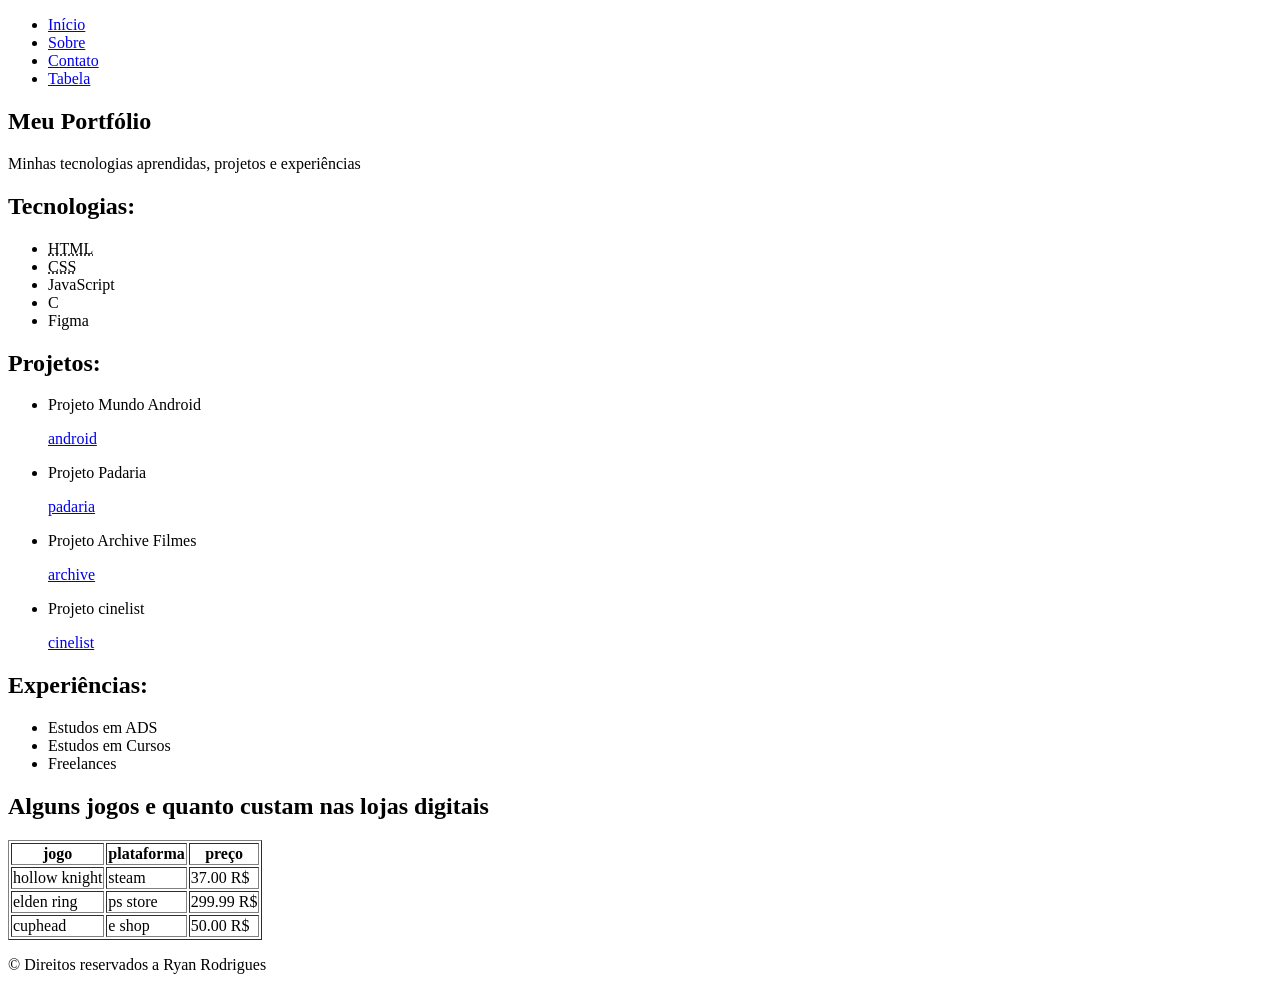
==== html/index.html @ aed1e9ac "first commit" ====
<!DOCTYPE html>
<html lang="pt-br">
<head>
    <meta charset="UTF-8">
    <meta name="viewport" content="width=device-width, initial-scale=1.0">
    <title>Portfólio</title>
</head>
<body>
    <header>
        <nav>
            <ul>
                <li><a href="#">Início</a></li>
                <li><a href="../html/sobre.html">Sobre</a></li>
                <li><a href="../html/contato.html">Contato</a></li>
                <li><a href="#tabela">Tabela</a></li>
            </ul>
        </nav>
    </header>
    <main>
        <section>
            <h1>Meu Portfólio</h1>
            <p>Minhas tecnologias aprendidas, projetos e experiências</p>
        </section>

        <section id="portfolio">
            <h2>Tecnologias:</h2>
            <ul>
                <li><abbr title="Linguagem de Marcação de Hipertexto">HTML</abbr></li>
                <li><abbr title="Folhas de Estilo em Cascata">CSS</abbr></li>
                <li>JavaScript</li>
                <li>C</li>
                <li>Figma</li>
            </ul>

            <h2>Projetos:</h2>
            <ul>
                <li>
                    <p>Projeto Mundo Android</p>
                    <a href="https://github.com/ryanrodriguescarvalho/android-history.git" target="_blank">android</a>
                </li>
                <li>
                    <p>Projeto Padaria</p>
                    <a href="https://github.com/ryanrodriguescarvalho/projeto-padaria.git" target="_blank">padaria</a>
                </li>
                <li>
                    <p>Projeto Archive Filmes</p>
                    <a href="https://github.com/ryanrodriguescarvalho/projeto-front-end.git" target="_blank">archive</a>
                </li>
                <li>
                    <p>Projeto cinelist</p>
                    <a href="https://github.com/ryanrodriguescarvalho/cinelist.git" target="_blank">cinelist</a>
                </li>
            </ul>

            <h2>Experiências:</h2>
            <ul>
                <li>Estudos em ADS</li>
                <li>Estudos em Cursos</li>
                <li>Freelances</li>
            </ul>
        </section>

        <section id="tabela">
            <h2>Alguns jogos e quanto custam nas lojas digitais</h2>
            <table border="1">
                <thead>
                    <tr>
                        <th>jogo</th>
                        <th>plataforma</th>
                        <th>preço</th>
                    </tr>
                </thead>
                <tbody>
                    <tr>
                        <td>hollow knight</td>
                        <td>steam</td>
                        <td>37.00 R$</td>
                    </tr>
                    <tr>
                        <td>elden ring</td>
                        <td>ps store</td>
                        <td>299.99 R$</td>
                    </tr>
                    <tr>
                        <td>cuphead</td>
                        <td>e shop</td>
                        <td>50.00 R$</td>
                    </tr>
                </tbody>
            </table>
        </section>
    </main>

    <footer>
        <p>&copy; Direitos reservados a Ryan Rodrigues</p>
    </footer>
</body>
</html>
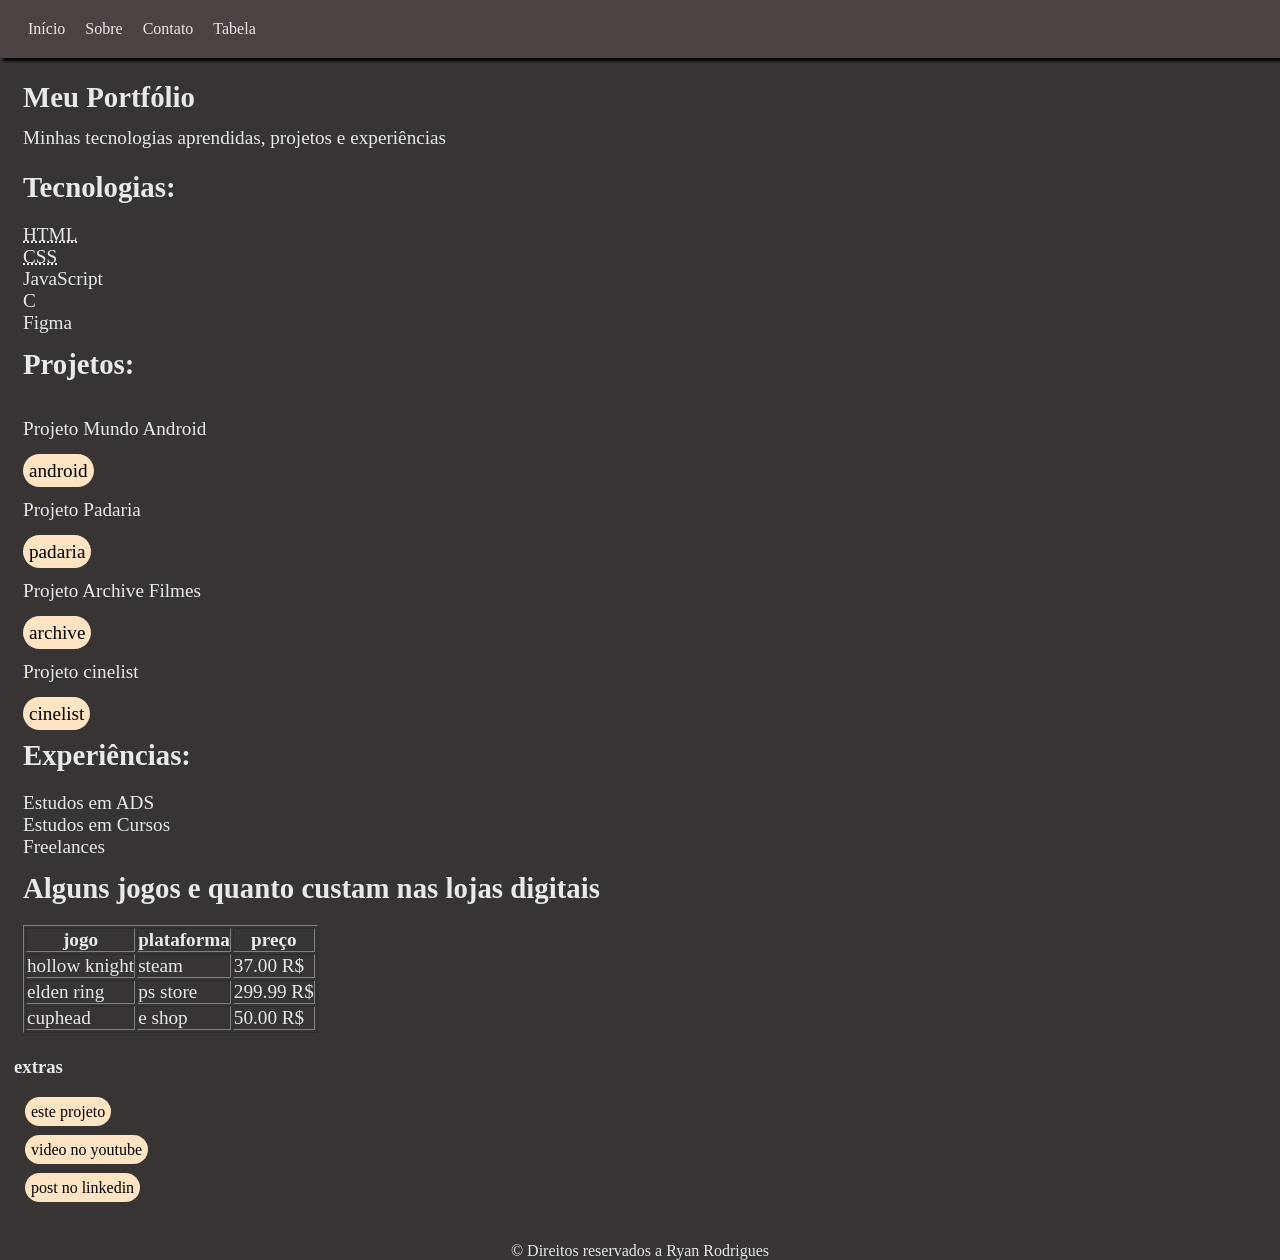
==== commit 1a3088d8: "versao-quase-completa" ====
--- a/html/index.html
+++ b/html/index.html
@@ -4,10 +4,12 @@
     <meta charset="UTF-8">
     <meta name="viewport" content="width=device-width, initial-scale=1.0">
     <title>Portfólio</title>
+    <link rel="stylesheet" href="../css/style.css">
+    <link rel="shortcut icon" href="../assets/icons8-portfólio-64.png" type="image/x-icon">
 </head>
 <body>
     <header>
-        <nav>
+        <nav class="menu">
             <ul>
                 <li><a href="#">Início</a></li>
                 <li><a href="../html/sobre.html">Sobre</a></li>
@@ -92,6 +94,12 @@
     </main>
 
     <footer>
+        <h3>extras</h3>
+        <ul>
+            <li><a href="https://github.com/ryanrodriguescarvalho/portfolio.git" target="_blank">este projeto</a></li>
+            <li><a href="" target="_blank">video no youtube</a></li>
+            <li><a href="" target="_blank">post no linkedin</a></li>
+        </ul>
         <p>&copy; Direitos reservados a Ryan Rodrigues</p>
     </footer>
 </body>
--- a/css/style.css
+++ b/css/style.css
@@ -0,0 +1,90 @@
+*{
+    margin: 0;
+    padding: 0;
+    color: #e9e9e9;
+    background-color: rgb(56, 52, 52);
+    list-style: none;
+}
+a{
+    text-decoration: none;
+}
+h1{
+    padding-bottom: 5px;
+}
+header{
+    background-color: #4d4242;
+    padding: 20px;
+    box-shadow: 3px 3px 3px black;
+}
+.menu ul{
+    background-color: #4d4242;
+}
+.menu a {
+    background-color: #4d4242;
+    text-decoration: none;
+}
+.menu a:hover{
+    color: black;
+    background-color: #e9e9e9;
+    padding: 2px;
+    border-radius: 50px;
+    cursor: pointer;
+}
+.menu li{
+    list-style: none;
+    display: inline;
+    margin: 8px;
+}
+
+main{
+    margin-top: 20px;
+    background-color: rgb(56, 52, 52);
+    font-size: larger;
+    margin: 23px;
+}
+main h2{
+    padding-bottom: 20px;
+    padding-top: 14px;
+}
+main p{
+    padding-bottom: 8px;
+    padding-top: 8px;
+}
+main a{
+    background-color: bisque;
+    color: black;
+    padding: 6px;
+    border-radius: 50px;
+}
+main a:hover{
+    color: brown;
+}
+main li > p{
+    padding-bottom: 20px;
+    padding-top: 17px;
+}
+footer{
+    text-align: center;
+}
+footer ul{
+    text-align: left;
+    padding: 20px;
+    margin: 5px;
+}
+footer ul > li{
+    margin-bottom: 20px;
+}
+footer a{
+    background-color: bisque;
+    color: black;
+    padding: 6px;
+    border-radius: 50px;
+
+}
+footer h3{
+    text-align: left;
+    padding-left: 14px;
+}
+footer a:hover{
+    color: brown;
+}
